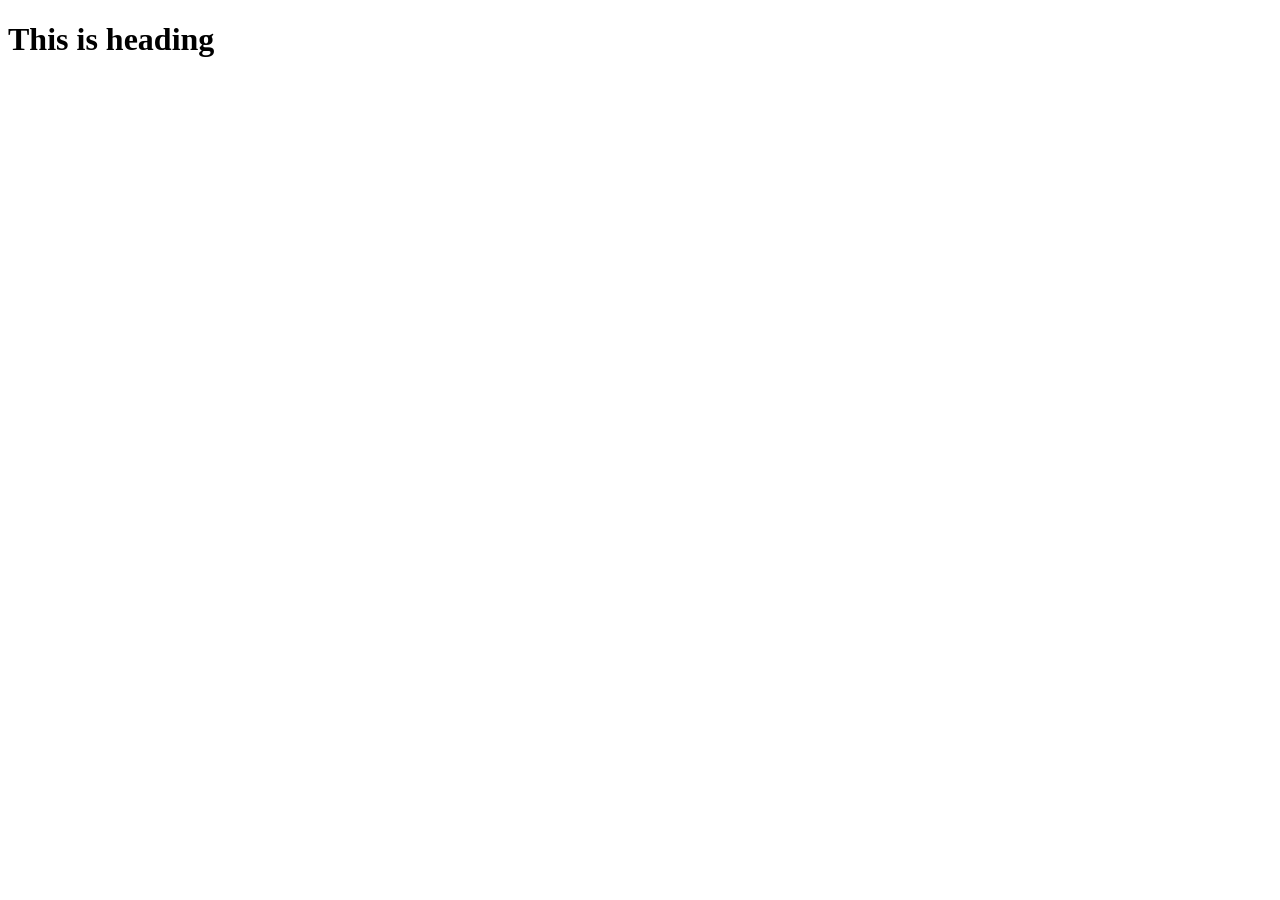
==== css.html @ 42877ad0 "First commit" ====
<!DOCTYPE html>
<html lang="en">
<head>
    <meta charset="UTF-8">
    <meta name="viewport" content="width=device-width, initial-scale=1.0">
    <title>Document</title>
</head>
<body>
    <h1>This is heading</h1>
</body>
</html>
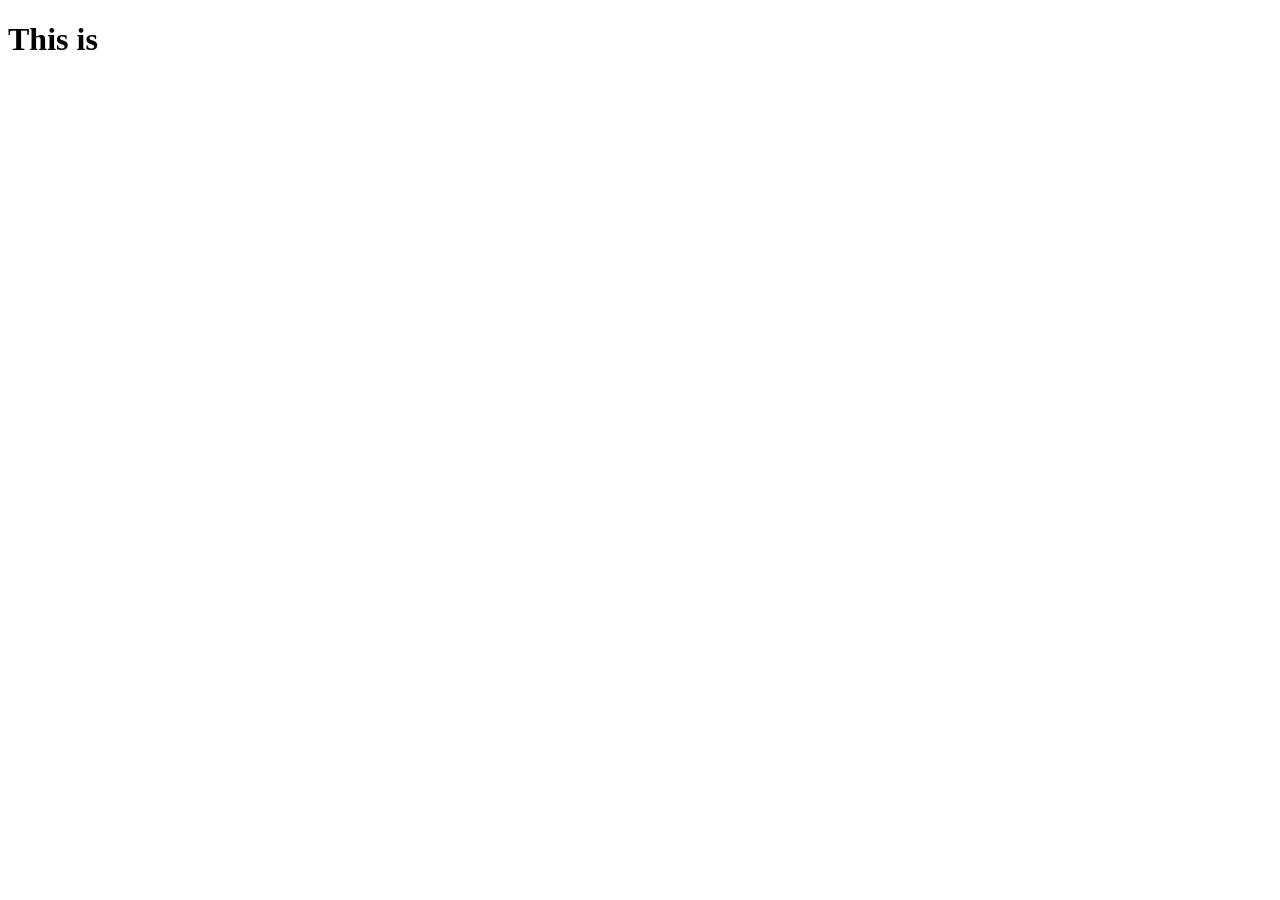
==== commit 34a10d14: "updated website changes" ====
--- a/css.html
+++ b/css.html
@@ -6,6 +6,6 @@
     <title>Document</title>
 </head>
 <body>
-    <h1>This is heading</h1>
+    <h1>This is</h1>
 </body>
 </html>
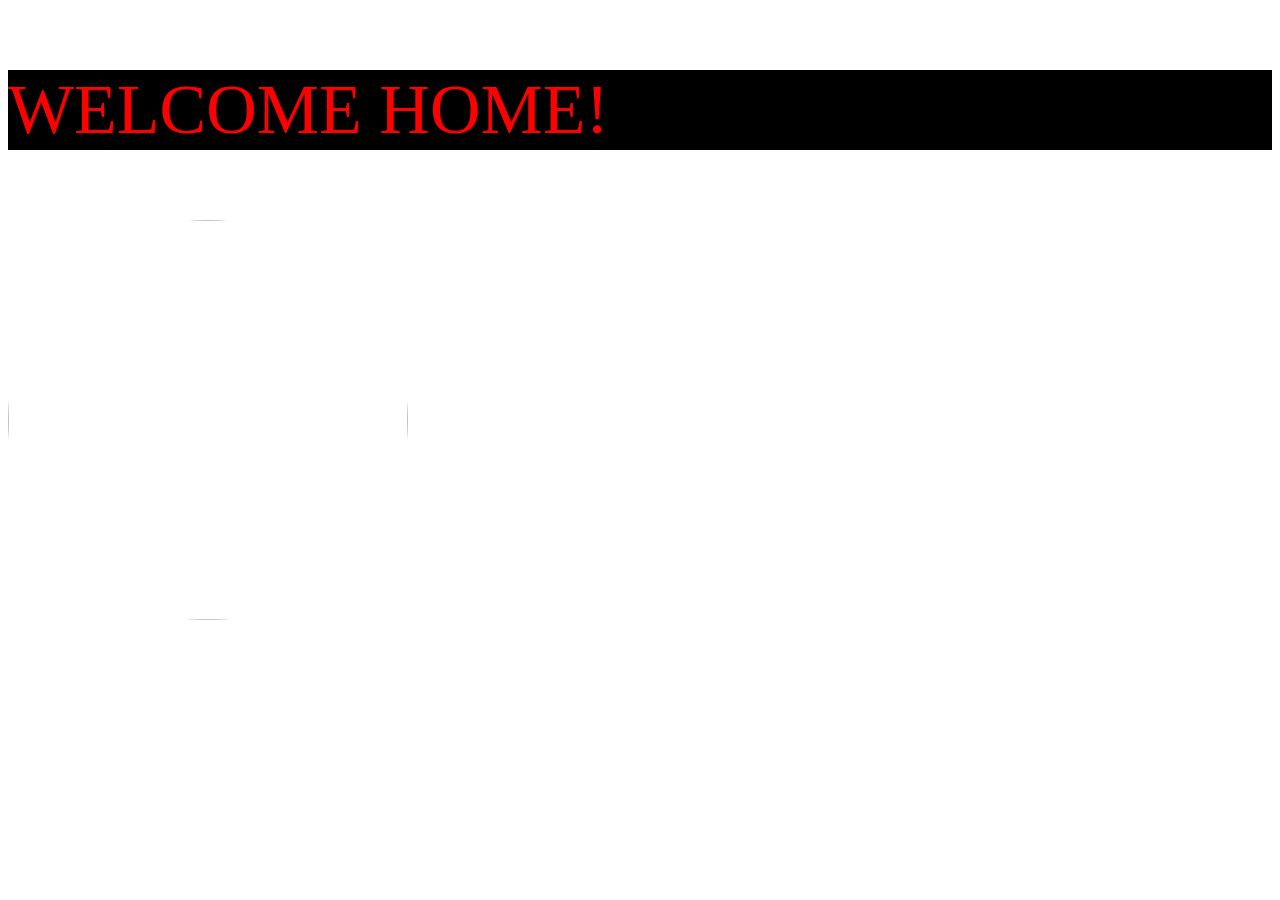
==== commit fdaa8677: "updated web design" ====
--- a/css.html
+++ b/css.html
@@ -4,8 +4,15 @@
     <meta charset="UTF-8">
     <meta name="viewport" content="width=device-width, initial-scale=1.0">
     <title>Document</title>
+<style>
+    p{
+        background-color: black;
+        color: red;
+    }
+</style>
 </head>
 <body>
-    <h1>This is</h1>
+    <p style="font-size: 70px;font-family: Cambria, Cochin, Georgia, Times, 'Times New Roman', serif;">WELCOME HOME!</p>
+    <img src="C:\Users\novar\OneDrive\图片\Screenshots\Screenshot 2026-08-28 175015.png" style="width: 400px;height: 400px;border-radius: 60%;"
 </body>
 </html>
